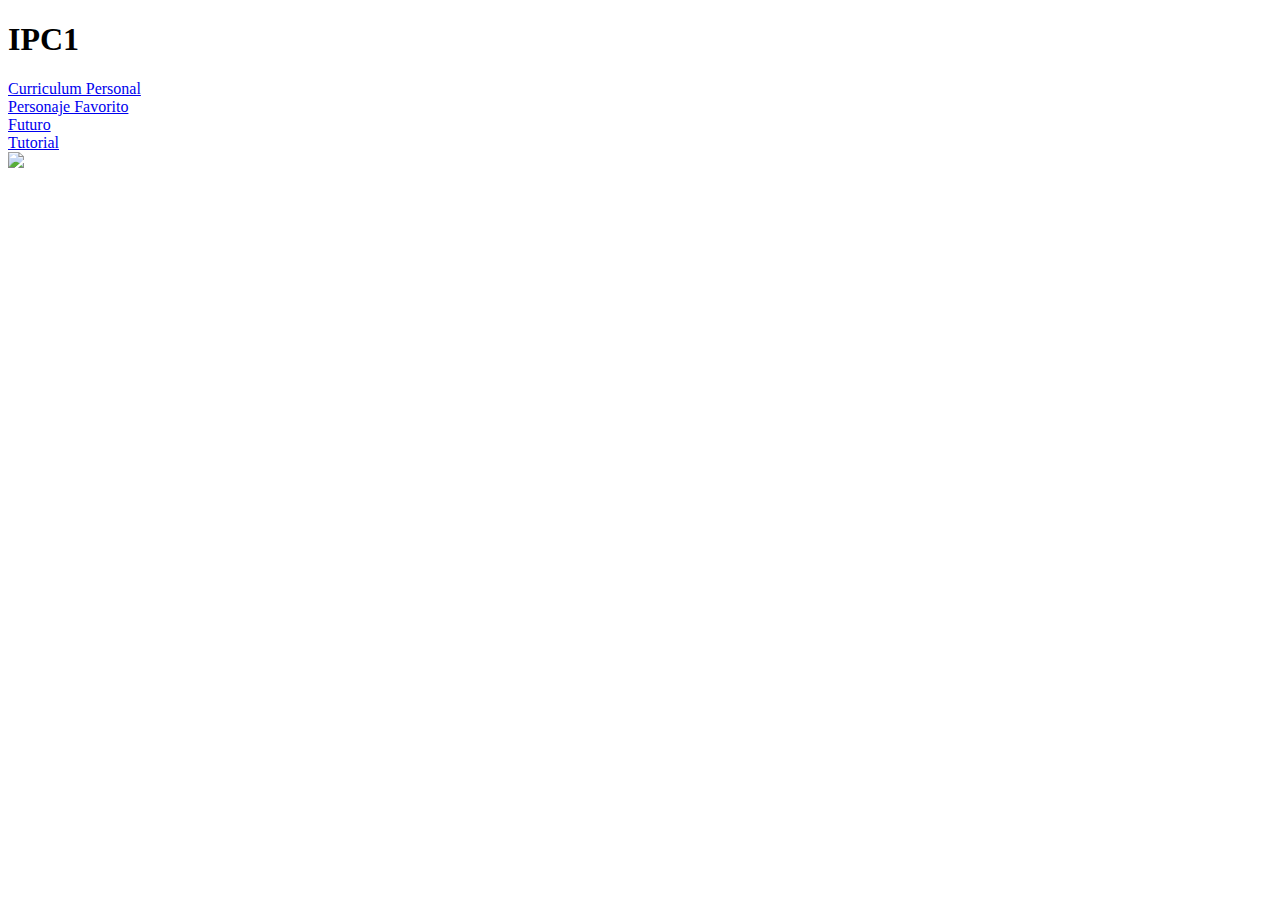
==== index.html @ 6c140761 "Add files via upload" ====
<!DOCTYPE html>
<html>
<head>
     <meta charset="utf-8"/>
     <title>PROGRA</title>
     <link rel="shortcut icon" type="image/png" href="co/rabbit.png"/>
     <link rel="stylesheet" type="text/css" href="co/st.css">
</head>
<body>
     <div class="titulo">	
        <h1>IPC1</h1>
     </div>
     <div class="seleccion">
        <a href="co/curriculum.html">Curriculum Personal</a>	     
     </div>
     <div class="seleccion">
        <a href="co/personaje.html">Personaje Favorito</a>	     
     </div>
     <div class="seleccion">
        <a href="co/futuro.html">Futuro</a>	     
     </div>
     <div class="seleccion">
        <a href="co/tutorial.html">Tutorial</a>	     
     </div>
     <div class="aguacate">
        <img src="co/ag.gif">	     
     </div>
</body>
</html>
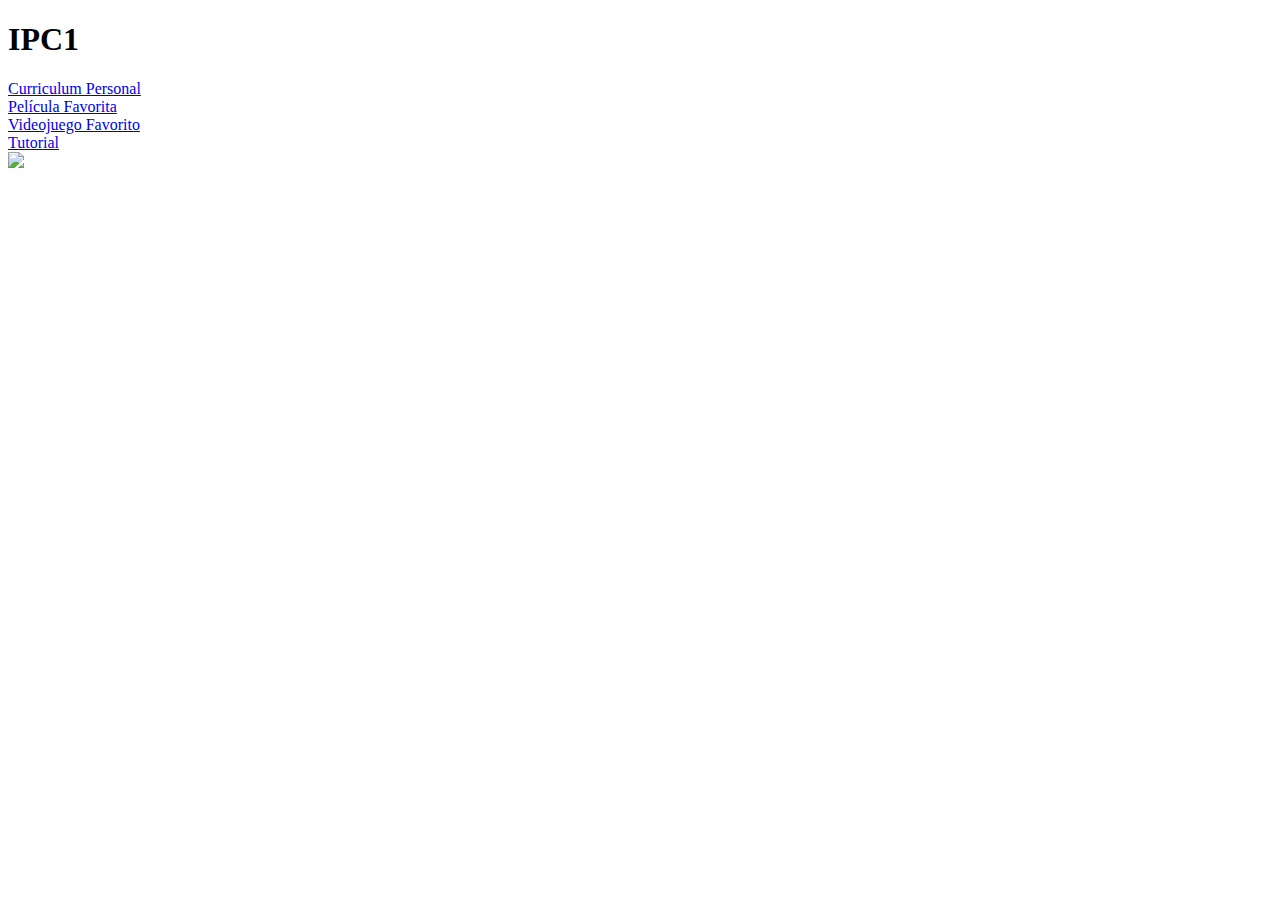
==== commit c7d2c3cb: "Update index.html" ====
--- a/index.html
+++ b/index.html
@@ -14,10 +14,10 @@
         <a href="co/curriculum.html">Curriculum Personal</a>	     
      </div>
      <div class="seleccion">
-        <a href="co/personaje.html">Personaje Favorito</a>	     
+        <a href="co/pelicula.html">Película Favorita</a>	     
      </div>
      <div class="seleccion">
-        <a href="co/futuro.html">Futuro</a>	     
+        <a href="co/juego.html">Videojuego Favorito</a>	     
      </div>
      <div class="seleccion">
         <a href="co/tutorial.html">Tutorial</a>	     
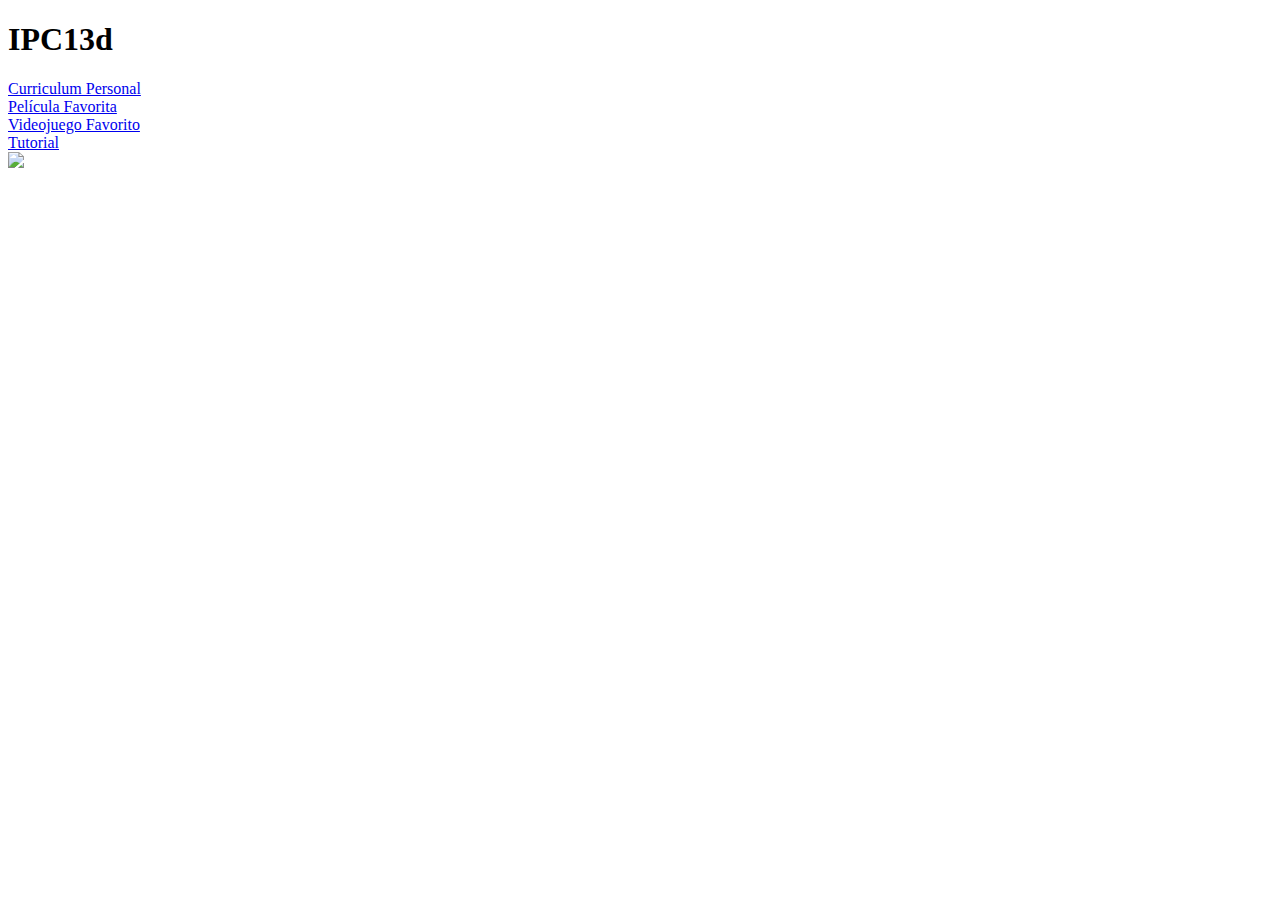
==== commit 7e1dd2b3: "Update index.html" ====
--- a/index.html
+++ b/index.html
@@ -8,7 +8,7 @@
 </head>
 <body>
      <div class="titulo">	
-        <h1>IPC1</h1>
+        <h1>IPC13d</h1>
      </div>
      <div class="seleccion">
         <a href="co/curriculum.html">Curriculum Personal</a>	     
